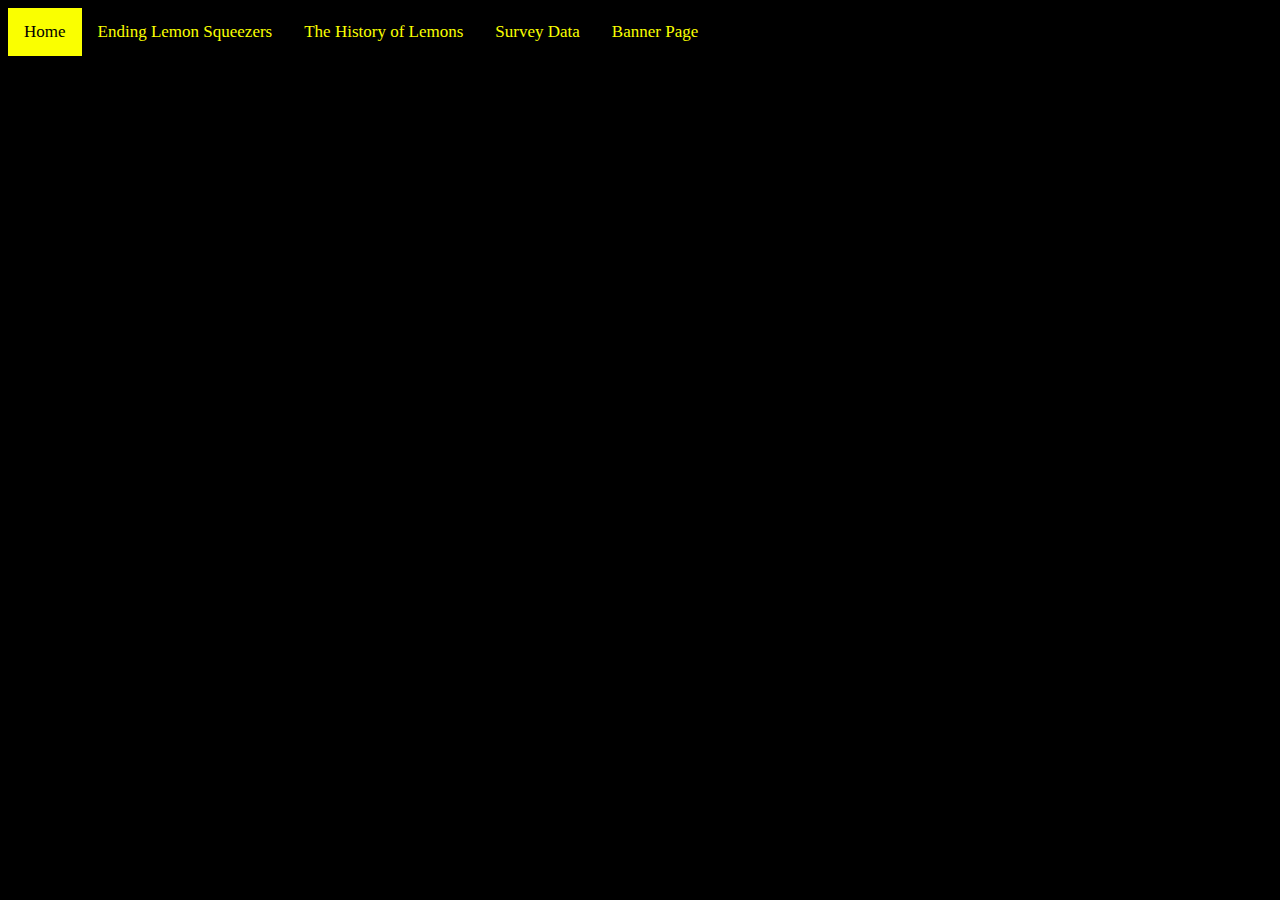
==== pg2.html @ 34f3b31a "Add files via upload" ====
<! DOCTYPE html>
<html>
	<head>
		<link href="stylesheet.css" type="text/css" rel="stylesheet">
	</head>	
	<body>	
		<div class="topnav">
			<a class="active" href="index.html">Home</a>
			<a href="pg2.html">Ending Lemon Squeezers</a>
			<a href="pg3.html">The History of Lemons</a>
			<a href="pg4.html">Survey Data</a>
			<a href="pg5.html">Banner Page</a>
		</div>
---- stylesheet.css ----
h1{
	color: #faff00 ;
	text-align: center;
	size: 100px;
}
body{
	background-color: #000000 ;
}
.grid{
	display: grid;
	grid-template-columns: 1fr ;
	grid-gap: 2vh;
	border: 1px yellow solid;
}

.grid2{
	display: grid;
	grid-template-columns: 1fr 1fr ;
	grid-gap: 2vh;

}

.headerbody{
	color: #faff00;
	padding: 1em;
	grid-column-start: 1;
	grid-column-end: span 2;
	border: 1px yellow solid;
}
.leftsidebar{
	padding: 1em;
	grid-column-start: 1;
	grid-column-end: span 1;
	text-align: justify;
	border: 1px yellow solid;
}
.rightsidebar{
	padding: 1em;
	grid-column-start: 2;
	grid-column-end: span 2;
	text-align: justify;
	border: 1px yellow solid;
}


.topnav {
    background-color: #000000;
    overflow: hidden;
}

.topnav a {
    float: left;
    color: #faff00;
    text-align: center;
    padding: 14px 16px;
    text-decoration: none;
    font-size: 17px;
}

.topnav a:hover {
    background-color: #faff00;
    color: black;
}

.topnav a.active {
    background-color: #faff00;
    color: black;
}
img{
	hight: 750px;
	width: 750px;
}
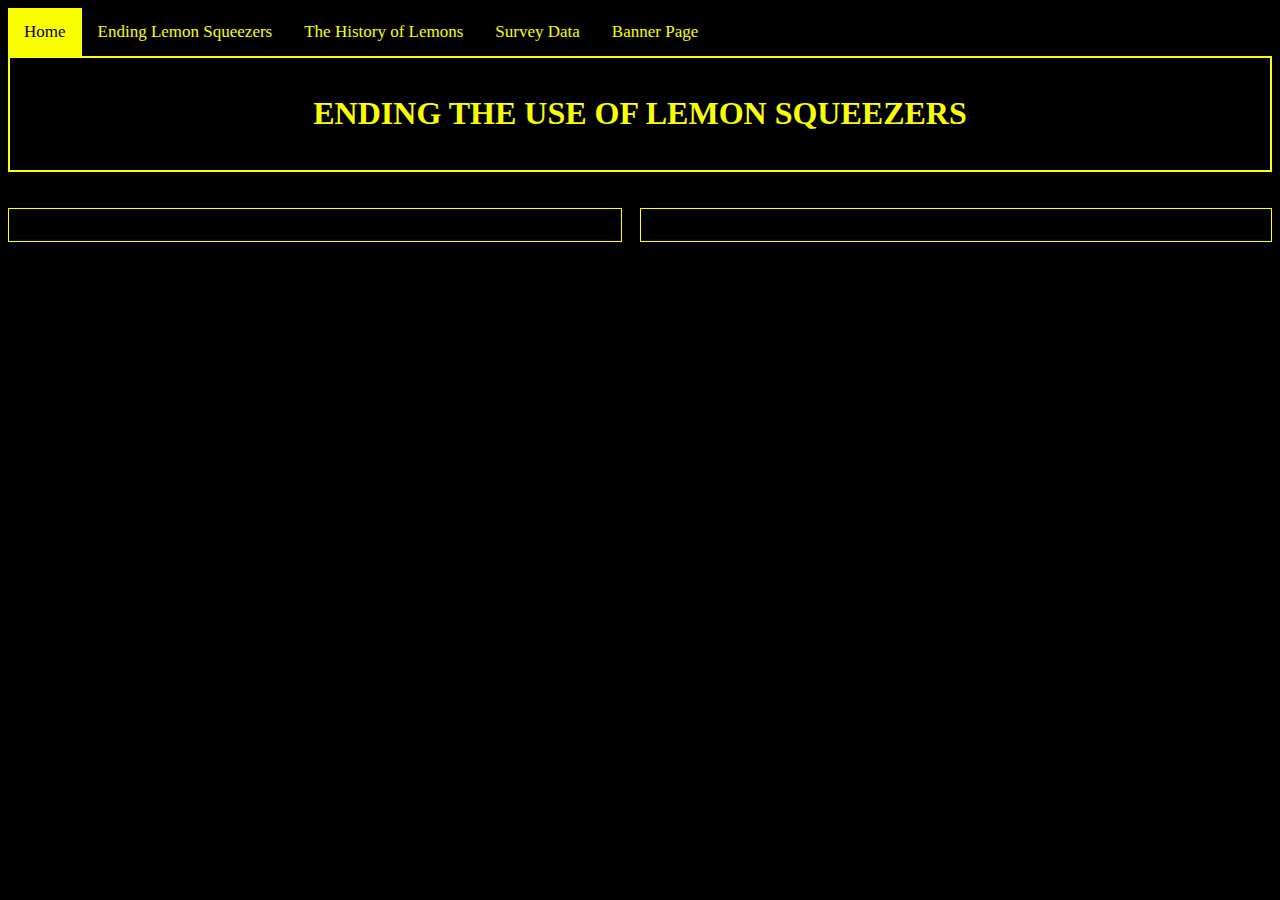
==== commit 384ebe5d: "Add files via upload" ====
--- a/pg2.html
+++ b/pg2.html
@@ -10,4 +10,18 @@
 			<a href="pg3.html">The History of Lemons</a>
 			<a href="pg4.html">Survey Data</a>
 			<a href="pg5.html">Banner Page</a>
-		</div>+		</div>
+		 <div class="grid">
+			<div class="headerbody">
+				<h1> ENDING THE USE OF LEMON SQUEEZERS</h1>
+			</div>
+		</div>
+			<br></br>
+		<div class="grid2">
+			<div class="leftsidebar">
+			</div>
+		<div class="rightsidebar">
+			</div>
+		</div>	
+	</body>
+</html>	
--- a/stylesheet.css
+++ b/stylesheet.css
@@ -5,6 +5,7 @@
 }
 body{
 	background-color: #000000 ;
+
 }
 .grid{
 	display: grid;
@@ -40,8 +41,11 @@
 	grid-column-end: span 2;
 	text-align: justify;
 	border: 1px yellow solid;
+
 }
-
+.003{
+	background-color: blue;
+}
 
 .topnav {
     background-color: #000000;
@@ -64,9 +68,45 @@
 
 .topnav a.active {
     background-color: #faff00;
-    color: black;
+    color: Black;
 }
 img{
-	hight: 750px;
+	height: 550px;
 	width: 750px;
+	margin-left: auto;
+	margin-right: auto;
 }
+h2{
+	color: #faff00;
+	font-size:55px
+}
+ul{
+	color:#faff00;
+	font-size: 25px;
+}
+.001{
+	height: 550px;
+	width: 950px;
+	margin-left: auto;
+	margin-right: auto;
+}
+*{
+ cursor: url(images/Lemon.ico), auto;
+}
+.002{
+	height: 450px;
+	width: 750px;
+	margin-left: auto;
+	margin-right: auto;
+}
+.grid3{
+	display: grid;
+	grid-template-columns: 1fr ;
+	grid-gap: 2vh;
+	border: 1px yellow solid;
+}
+.003{
+height: 100px;
+width: 100px;
+overflow: scroll;
+}
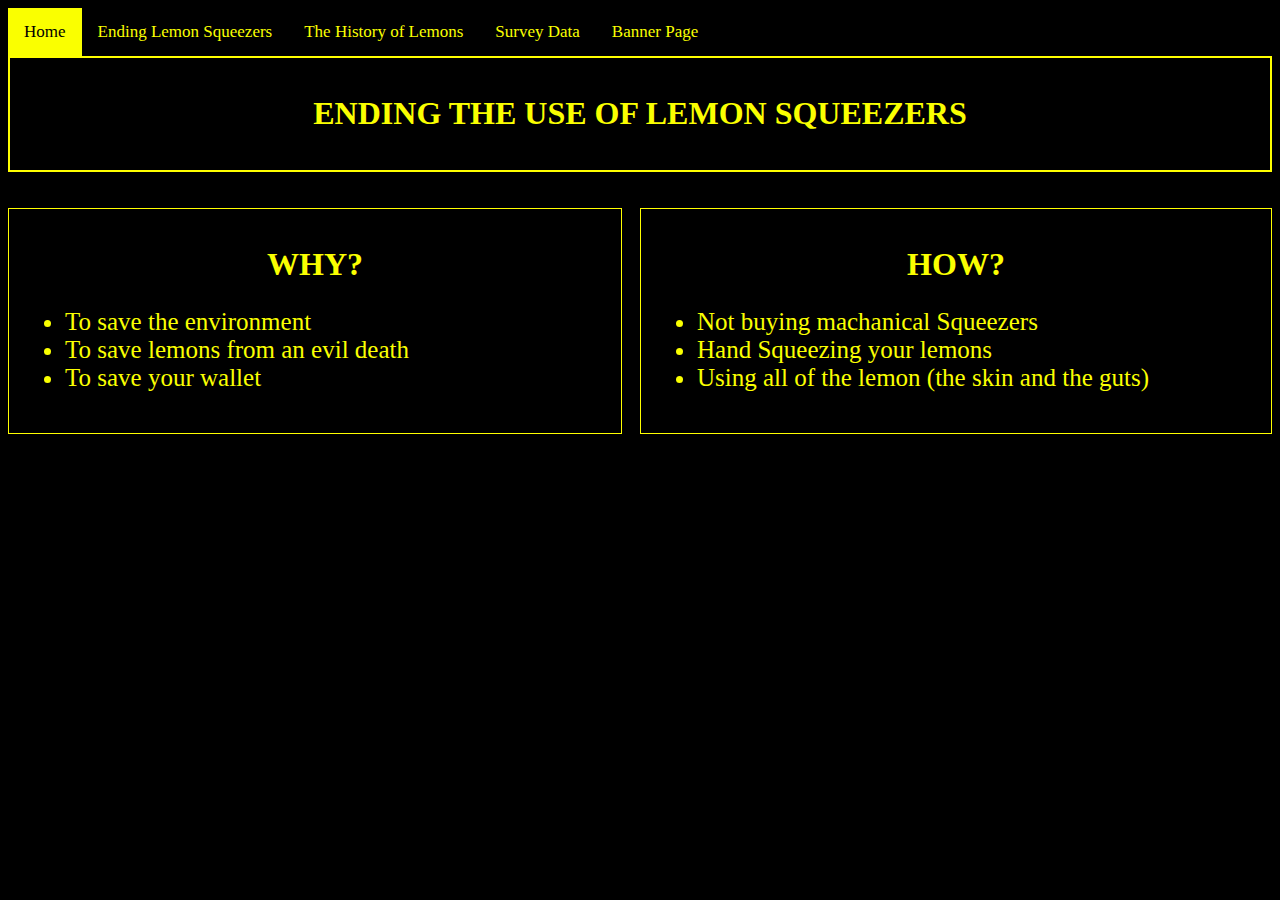
==== commit 41ac6a36: "Add files via upload" ====
--- a/pg2.html
+++ b/pg2.html
@@ -19,8 +19,20 @@
 			<br></br>
 		<div class="grid2">
 			<div class="leftsidebar">
+			<h1>WHY?</h1>
+			<ul>
+			<li>To save the environment</li>
+			<li>To save lemons from an evil death</li>
+			<li>To save your wallet</li>
+			</ul>
 			</div>
 		<div class="rightsidebar">
+			<h1>HOW?</h1>
+			<ul>
+			<li>Not buying machanical Squeezers </li>
+			<li>Hand Squeezing your lemons</li>
+			<li>Using all of the lemon (the skin and the guts)</li>
+			</ul>
 			</div>
 		</div>	
 	</body>
